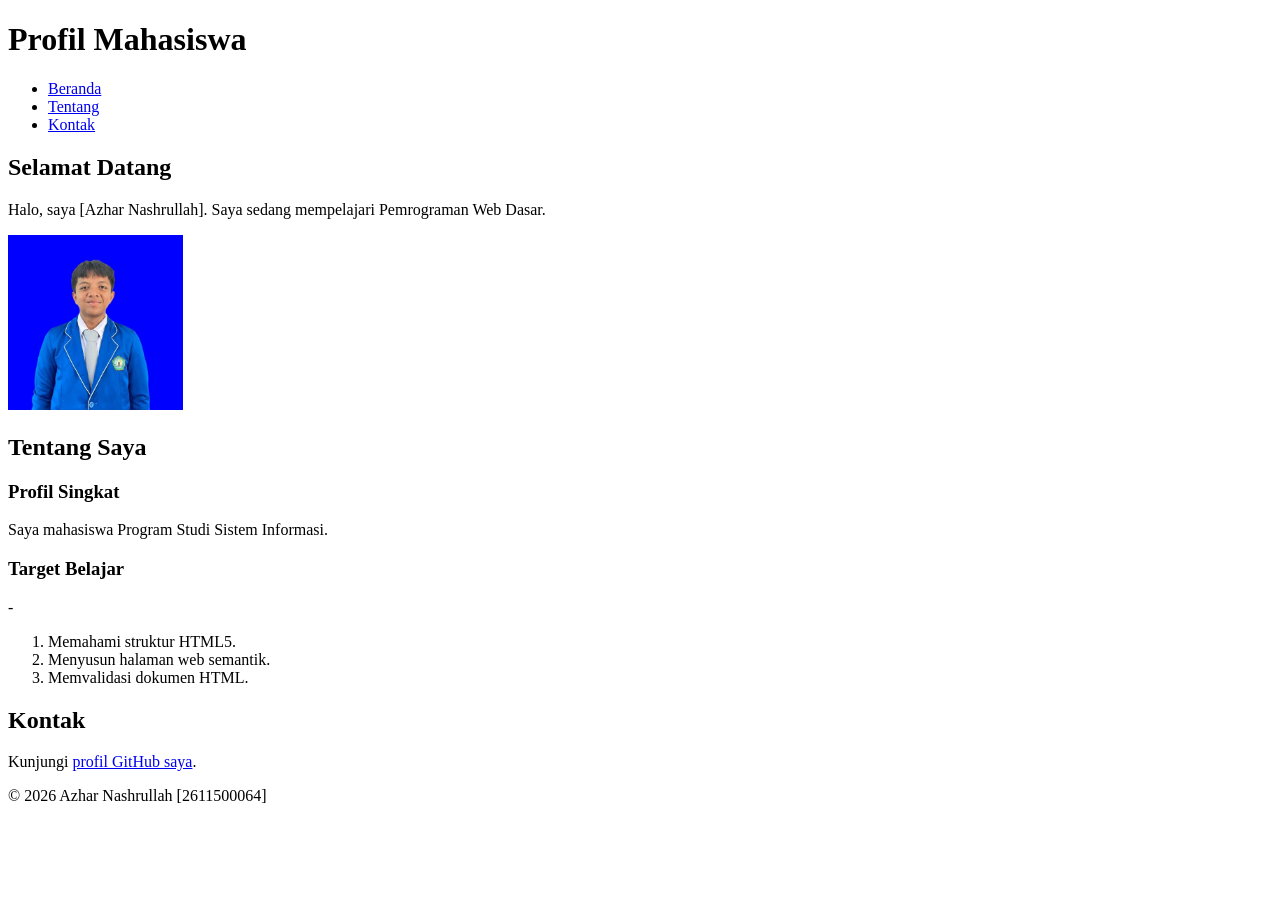
==== pertemuan-02/index.html @ 3afb0182 "Membuat struktur awal emmet.html Melengkapi header dan navigasi emmet.html Melengkapi konten utama e" ====
<!DOCTYPE html>
<html lang="id">

<head>
    <meta charset="UTF-8">
    <meta name="viewport" content="width=device-width, initial-scale=1.0">
    <title>Profil Mahasiswa</title>
</head>

<body>
    <header>
        <h1>Profil Mahasiswa</h1>
        <nav>
            <ul>
                <li><a href="#home">Beranda</a></li>
                <li><a href="#about">Tentang</a></li>
                <li><a href="#contact">Kontak</a></li>
            </ul>
        </nav>
    </header>
    <main>
        <section id="home">
            <h2>Selamat Datang</h2>
            <p>Halo, saya [Azhar Nashrullah]. Saya sedang mempelajari Pemrograman Web Dasar.</p>
            <img src="img/foto-profil.jpeg" alt="Foto profil Nama Mahasiswa" width="175" height="175">
        </section>
        <section id="about">
            <h2>Tentang Saya</h2>
            <article>
                <h3>Profil Singkat</h3>
                <p>Saya mahasiswa Program Studi Sistem Informasi.</p>
                <h3>Target Belajar</h3>
                - <ol>
                    <li>Memahami struktur HTML5.</li>
                    <li>Menyusun halaman web semantik.</li>
                    <li>Memvalidasi dokumen HTML.</li>
                </ol>
            </article>
        </section>
        <section id="contact">
            <h2>Kontak</h2>
            <p>Kunjungi <a href="https://github.com/username">profil GitHub saya</a>.</p>
        </section>
    </main>
    <footer>
        <p>&copy; 2026 Azhar Nashrullah [2611500064]</p>
    </footer>
</body>

</html>
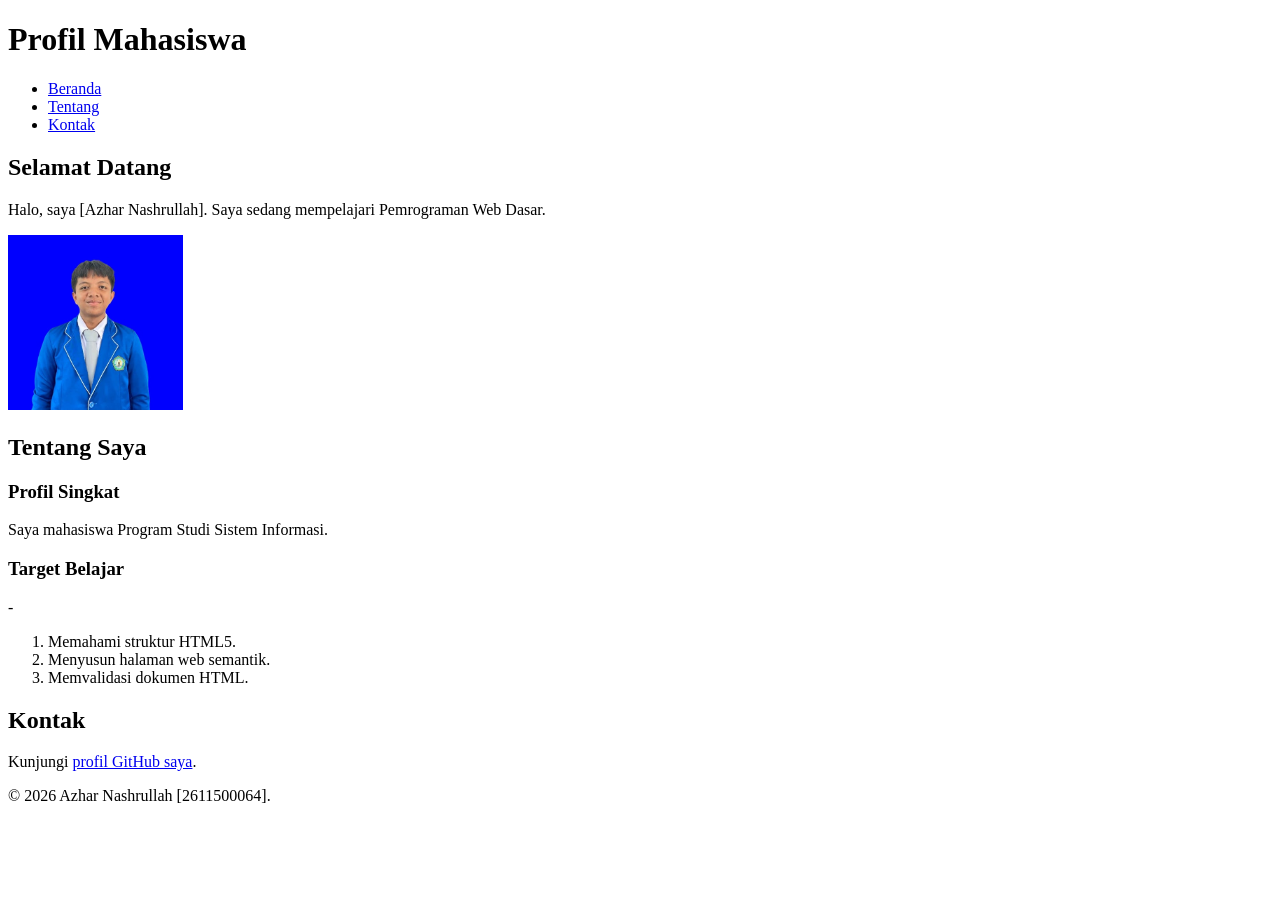
==== commit 4810006a: "Membuat struktur awal emmet.html Melengkapi header dan navigasi emmet.html Melengkapi konten utama e" ====
--- a/pertemuan-02/index.html
+++ b/pertemuan-02/index.html
@@ -43,7 +43,7 @@
         </section>
     </main>
     <footer>
-        <p>&copy; 2026 Azhar Nashrullah [2611500064]</p>
+        <p>&copy; 2026 Azhar Nashrullah [2611500064].</p>
     </footer>
 </body>
 
